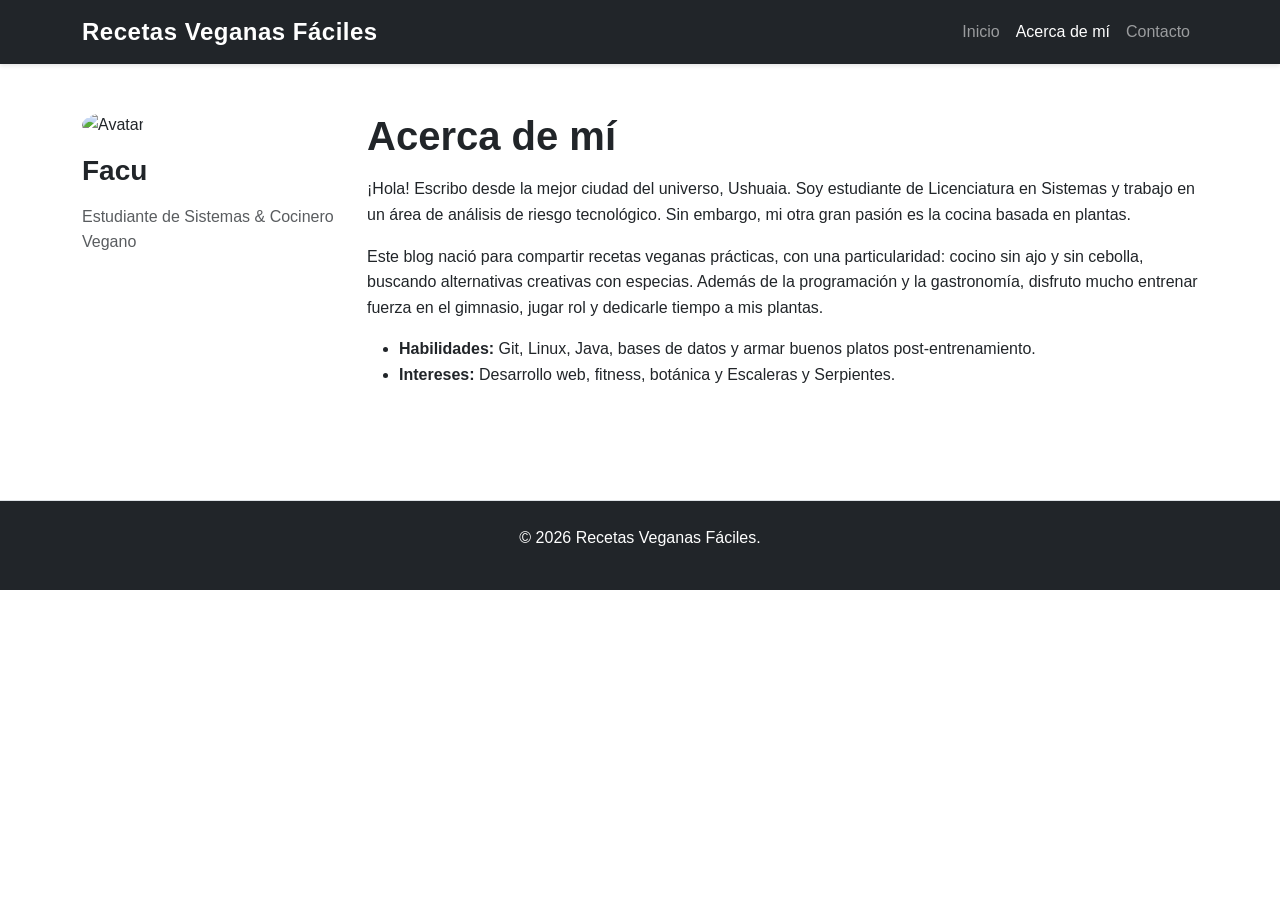
==== about.html @ 5e34ab53 "armo la pagina acerca de mi" ====
<!DOCTYPE html>
<html lang="es">
<head>
    <meta charset="UTF-8">
    <meta name="viewport" content="width=device-width, initial-scale=1.0">
    <title>Acerca de mí - Recetas Veganas Fáciles</title>
    <link href="https://cdn.jsdelivr.net/npm/bootstrap@5.3.0/dist/css/bootstrap.min.css" rel="stylesheet">
    <link rel="stylesheet" href="assets/styles.css">
</head>
<body>
    <nav class="navbar navbar-expand-lg navbar-dark bg-dark sticky-top">
        <div class="container">
            <a class="navbar-brand fw-bold" href="index.html">Recetas Veganas Fáciles</a>
            <button class="navbar-toggler" type="button" data-bs-toggle="collapse" data-bs-target="#navbarNav">
                <span class="navbar-toggler-icon"></span>
            </button>
            <div class="collapse navbar-collapse" id="navbarNav">
                <ul class="navbar-nav ms-auto">
                    <li class="nav-item"><a class="nav-link" href="index.html">Inicio</a></li>
                    <li class="nav-item"><a class="nav-link active" href="about.html">Acerca de mí</a></li>
                    <li class="nav-item"><a class="nav-link" href="contact.html">Contacto</a></li>
                </ul>
            </div>
        </div>
    </nav>

    <main class="py-5">
        <div class="container">
            <div class="row">
                <aside class="col-md-3 mb-4 text-center text-md-start">
                    <img src="assets/images/avatar.jpg" class="img-fluid rounded-circle mb-3" alt="Avatar" style="max-width: 200px;">
                    <h3>Facu</h3>
                    <p class="text-muted">Estudiante de Sistemas &amp; Cocinero Vegano</p>
                </aside>

                <article class="col-md-9">
                    <h1>Acerca de mí</h1>
                    <p>¡Hola! Escribo desde la mejor ciudad del universo, Ushuaia. Soy estudiante de Licenciatura en Sistemas y trabajo en un área de análisis de riesgo tecnológico. Sin embargo, mi otra gran pasión es la cocina basada en plantas.</p>
                    <p>Este blog nació para compartir recetas veganas prácticas, con una particularidad: cocino sin ajo y sin cebolla, buscando alternativas creativas con especias. Además de la programación y la gastronomía, disfruto mucho entrenar fuerza en el gimnasio, jugar rol y dedicarle tiempo a mis plantas.</p>
                    <ul>
                        <li><strong>Habilidades:</strong> Git, Linux, Java, bases de datos y armar buenos platos post-entrenamiento.</li>
                        <li><strong>Intereses:</strong> Desarrollo web, fitness, botánica y Escaleras y Serpientes.</li>
                    </ul>
                </article>
            </div>
        </div>
    </main>

    <footer class="bg-dark text-white py-4 mt-5">
        <div class="container text-center">
            <p>&copy; 2026 Recetas Veganas Fáciles.</p>
        </div>
    </footer>

    <script src="https://cdn.jsdelivr.net/npm/bootstrap@5.3.0/dist/js/bootstrap.bundle.min.js"></script>
</body>
</html>
---- assets/styles.css ----
/* ===== Variables CSS ===== */
:root {
    --primary-color: #2adb37;
    --text-color: #212529;
    --light-bg: #f8f9fa;
    --border-color: #dee2e6;
}

/* ===== Reset y base ===== */
* {
    margin: 0;
    padding: 0;
    box-sizing: border-box;
}

html {
    scroll-behavior: smooth;
}

body {
    font-family: -apple-system, BlinkMacSystemFont, 'Segoe UI', Roboto, 'Helvetica Neue', Arial, sans-serif;
    line-height: 1.6;
    color: var(--text-color);
}

/* ===== Tipografía ===== */
h1, h2, h3 {
    font-weight: 600;
    margin-bottom: 1rem;
}

a {
    text-decoration: none;
    transition: all 0.3s ease;
}

/* ===== Navbar ===== */
.navbar {
    box-shadow: 0 2px 4px rgb(0 0 0 / 10%);
}

.navbar-brand {
    font-size: 1.5rem;
    letter-spacing: 0.5px;
}

.navbar-brand:hover {
    opacity: 0.8;
}

/* ===== Hero Section ===== */
.bg-gradient {
    background: linear-gradient(135deg, #667eea 0%, #764ba2 100%);
}

/* ===== Cards ===== */
.card {
    border: none;
    border-radius: 8px;
    transition: transform 0.3s ease, box-shadow 0.3s ease;
}

.card:hover {
    transform: translateY(-5px);
    box-shadow: 0 8px 16px rgb(0 0 0 / 15%) !important;
}

.card-img-top {
    height: 200px;
    object-fit: cover;
    border-radius: 8px 8px 0 0;
}

/* ===== Botones ===== */
.btn {
    border-radius: 6px;
    font-weight: 500;
    transition: all 0.3s ease;
}

.btn-primary {
    background-color: var(--primary-color);
    border-color: var(--primary-color);
}

.btn-primary:hover {
    background-color: #0b5ed7;
    border-color: #0b5ed7;
    transform: translateY(-2px);
    box-shadow: 0 4px 8px rgb(13 110 253 / 30%);
}

/* ===== Formulario ===== */
.form-control {
    border: 1px solid var(--border-color);
    border-radius: 6px;
    padding: 0.75rem;
    transition: border-color 0.3s ease, box-shadow 0.3s ease;
}

.form-control:focus {
    border-color: var(--primary-color);
    box-shadow: 0 0 0 0.2rem rgb(13 110 253 / 25%);
}

/* Validación HTML5: estilos :valid e :invalid */
.form-control:valid {
    border-color: #198754;
    background-image: url("data:image/svg+xml,%3csvg xmlns='http://www.w3.org/2000/svg' viewBox='0 0 8 8'%3e%3cpath fill='%23198754' d='M.5 4.5L2 3l1-1 1 1 2-2 1 1-3 3-1 1-1-1-1-1z'/%3e%3c/svg%3e");
    background-repeat: no-repeat;
    background-position: right calc(0.375em + 0.1875rem) center;
    background-size: calc(0.75em + 0.375rem) calc(0.75em + 0.375rem);
    padding-right: calc(1.5em + 0.75rem);
}

.form-control:invalid {
    border-color: #dc3545;
    background-image: url("data:image/svg+xml,%3csvg xmlns='http://www.w3.org/2000/svg' viewBox='0 0 12 12' width='12' height='12' fill='none' stroke='%23dc3545' viewBox='0 0 12 12'%3e%3ccircle cx='6' cy='6' r='4.5'/%3e%3cpath stroke-linejoin='round' d='M5.8 3.6h.4L6 6.9h-.4z'/%3e%3ccircle cx='6' cy='8.2' r='.6' fill='%23dc3545' stroke='none'/%3e%3c/svg%3e");
    background-repeat: no-repeat;
    background-position: right calc(0.375em + 0.1875rem) center;
    background-size: calc(0.75em + 0.375rem) calc(0.75em + 0.375rem);
    padding-right: calc(1.5em + 0.75rem);
}

.invalid-feedback {
    display: none;
    width: 100%;
    margin-top: 0.25rem;
    font-size: 0.875em;
    color: #dc3545;
}

.was-validated .form-control:invalid ~ .invalid-feedback {
    display: block;
}

/* ===== Footer ===== */
footer {
    margin-top: auto;
    border-top: 1px solid var(--border-color);
}

footer a {
    color: #adb5bd;
}

/* ===== Accesibilidad ===== */
a:focus,
button:focus,
input:focus {
    outline: 2px solid var(--primary-color);
    outline-offset: 2px;
}

footer a:hover {
    color: white;
}

/* ===== Responsive ===== */
@media (width <= 768px) {
    h1 {
        font-size: 2rem;
    }

    .navbar-brand {
        font-size: 1.2rem;
    }

    .card {
        margin-bottom: 1.5rem;
    }

    .btn-lg {
        padding: 0.75rem 1.5rem;
        font-size: 1rem;
    }
}

/* Skip to main content link */
.skip-link {
    position: absolute;
    top: -40px;
    left: 0;
    background: var(--primary-color);
    color: white;
    padding: 8px;
    text-decoration: none;
}

.skip-link:focus {
    top: 0;
}
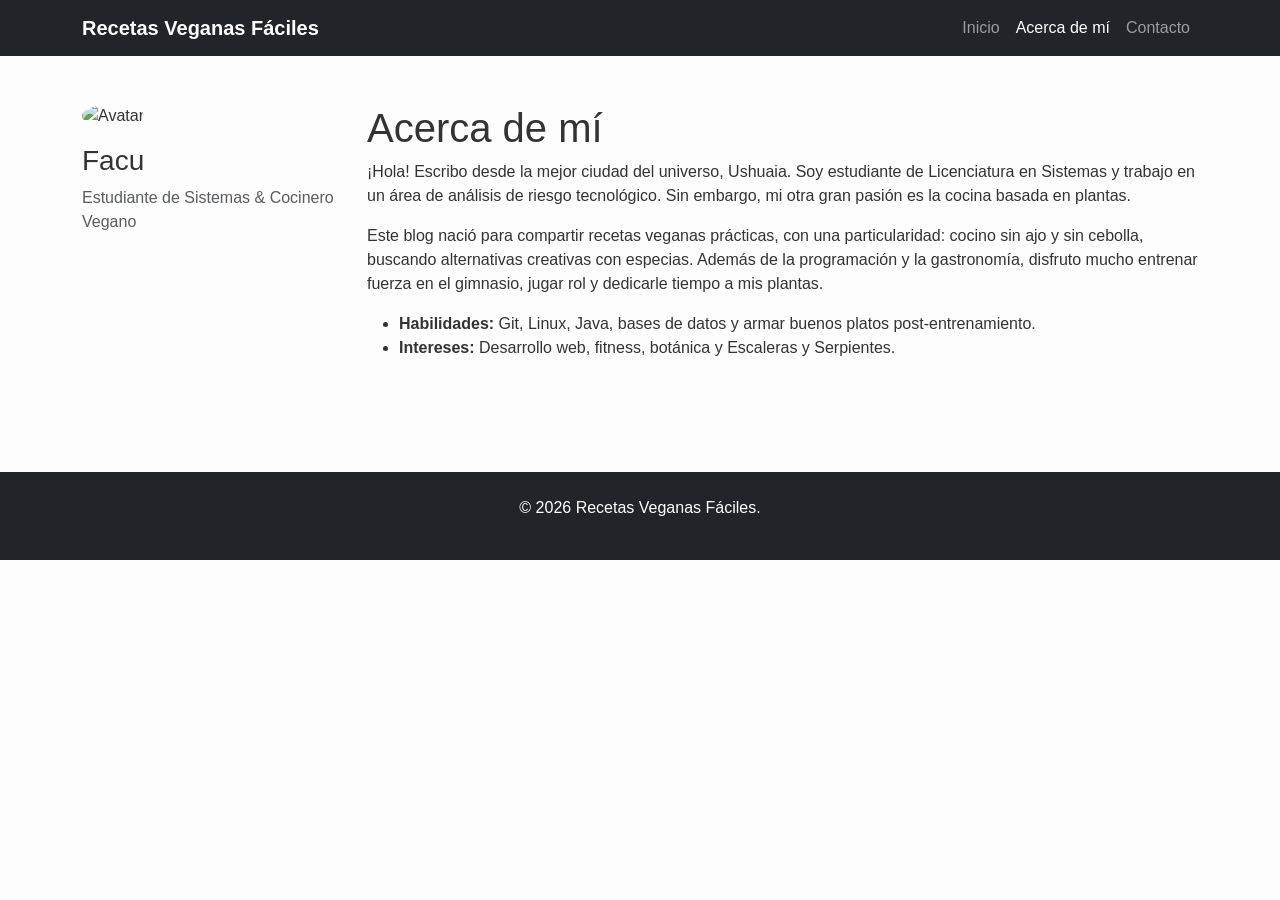
==== commit 3b7a73a1: "fix: agrego aria-label al boton del menu para accesibilidad" ====
--- a/about.html
+++ b/about.html
@@ -11,7 +11,7 @@
     <nav class="navbar navbar-expand-lg navbar-dark bg-dark sticky-top">
         <div class="container">
             <a class="navbar-brand fw-bold" href="index.html">Recetas Veganas Fáciles</a>
-            <button class="navbar-toggler" type="button" data-bs-toggle="collapse" data-bs-target="#navbarNav">
+            <button class="navbar-toggler" type="button" data-bs-toggle="collapse" data-bs-target="#navbarNav" aria-label="Abrir menú de navegación">
                 <span class="navbar-toggler-icon"></span>
             </button>
             <div class="collapse navbar-collapse" id="navbarNav">
--- a/assets/styles.css
+++ b/assets/styles.css
@@ -1,192 +1,34 @@
-/* ===== Variables CSS ===== */
+/* Variables personalizadas */
 :root {
-    --primary-color: #2adb37;
-    --text-color: #212529;
-    --light-bg: #f8f9fa;
-    --border-color: #dee2e6;
-}
-
-/* ===== Reset y base ===== */
-* {
-    margin: 0;
-    padding: 0;
-    box-sizing: border-box;
-}
-
-html {
-    scroll-behavior: smooth;
+    --primary-color: #2d5a27; /* Un verde bosque más oscuro */
+    --secondary-color: #8db580;
+    --text-color: #333333;
+    --light-bg: #fdfdfd;
 }
 
 body {
-    font-family: -apple-system, BlinkMacSystemFont, 'Segoe UI', Roboto, 'Helvetica Neue', Arial, sans-serif;
-    line-height: 1.6;
+    font-family: 'Segoe UI', Tahoma, Geneva, Verdana, sans-serif;
+    background-color: var(--light-bg);
     color: var(--text-color);
 }
 
-/* ===== Tipografía ===== */
-h1, h2, h3 {
-    font-weight: 600;
-    margin-bottom: 1rem;
+/* Personalizamos el color de los botones de Bootstrap */
+.btn-outline-success {
+    color: var(--primary-color);
+    border-color: var(--primary-color);
 }
 
-a {
-    text-decoration: none;
-    transition: all 0.3s ease;
+.btn-outline-success:hover {
+    background-color: var(--primary-color);
+    border-color: var(--primary-color);
+    color: white;
 }
 
-/* ===== Navbar ===== */
-.navbar {
-    box-shadow: 0 2px 4px rgb(0 0 0 / 10%);
-}
-
-.navbar-brand {
-    font-size: 1.5rem;
-    letter-spacing: 0.5px;
-}
-
-.navbar-brand:hover {
-    opacity: 0.8;
-}
-
-/* ===== Hero Section ===== */
-.bg-gradient {
-    background: linear-gradient(135deg, #667eea 0%, #764ba2 100%);
-}
-
-/* ===== Cards ===== */
+/* Un toque extra para las tarjetas */
 .card {
-    border: none;
-    border-radius: 8px;
-    transition: transform 0.3s ease, box-shadow 0.3s ease;
+    transition: transform 0.3s ease;
 }
 
 .card:hover {
-    transform: translateY(-5px);
-    box-shadow: 0 8px 16px rgb(0 0 0 / 15%) !important;
-}
-
-.card-img-top {
-    height: 200px;
-    object-fit: cover;
-    border-radius: 8px 8px 0 0;
-}
-
-/* ===== Botones ===== */
-.btn {
-    border-radius: 6px;
-    font-weight: 500;
-    transition: all 0.3s ease;
-}
-
-.btn-primary {
-    background-color: var(--primary-color);
-    border-color: var(--primary-color);
-}
-
-.btn-primary:hover {
-    background-color: #0b5ed7;
-    border-color: #0b5ed7;
-    transform: translateY(-2px);
-    box-shadow: 0 4px 8px rgb(13 110 253 / 30%);
-}
-
-/* ===== Formulario ===== */
-.form-control {
-    border: 1px solid var(--border-color);
-    border-radius: 6px;
-    padding: 0.75rem;
-    transition: border-color 0.3s ease, box-shadow 0.3s ease;
-}
-
-.form-control:focus {
-    border-color: var(--primary-color);
-    box-shadow: 0 0 0 0.2rem rgb(13 110 253 / 25%);
-}
-
-/* Validación HTML5: estilos :valid e :invalid */
-.form-control:valid {
-    border-color: #198754;
-    background-image: url("data:image/svg+xml,%3csvg xmlns='http://www.w3.org/2000/svg' viewBox='0 0 8 8'%3e%3cpath fill='%23198754' d='M.5 4.5L2 3l1-1 1 1 2-2 1 1-3 3-1 1-1-1-1-1z'/%3e%3c/svg%3e");
-    background-repeat: no-repeat;
-    background-position: right calc(0.375em + 0.1875rem) center;
-    background-size: calc(0.75em + 0.375rem) calc(0.75em + 0.375rem);
-    padding-right: calc(1.5em + 0.75rem);
-}
-
-.form-control:invalid {
-    border-color: #dc3545;
-    background-image: url("data:image/svg+xml,%3csvg xmlns='http://www.w3.org/2000/svg' viewBox='0 0 12 12' width='12' height='12' fill='none' stroke='%23dc3545' viewBox='0 0 12 12'%3e%3ccircle cx='6' cy='6' r='4.5'/%3e%3cpath stroke-linejoin='round' d='M5.8 3.6h.4L6 6.9h-.4z'/%3e%3ccircle cx='6' cy='8.2' r='.6' fill='%23dc3545' stroke='none'/%3e%3c/svg%3e");
-    background-repeat: no-repeat;
-    background-position: right calc(0.375em + 0.1875rem) center;
-    background-size: calc(0.75em + 0.375rem) calc(0.75em + 0.375rem);
-    padding-right: calc(1.5em + 0.75rem);
-}
-
-.invalid-feedback {
-    display: none;
-    width: 100%;
-    margin-top: 0.25rem;
-    font-size: 0.875em;
-    color: #dc3545;
-}
-
-.was-validated .form-control:invalid ~ .invalid-feedback {
-    display: block;
-}
-
-/* ===== Footer ===== */
-footer {
-    margin-top: auto;
-    border-top: 1px solid var(--border-color);
-}
-
-footer a {
-    color: #adb5bd;
-}
-
-/* ===== Accesibilidad ===== */
-a:focus,
-button:focus,
-input:focus {
-    outline: 2px solid var(--primary-color);
-    outline-offset: 2px;
-}
-
-footer a:hover {
-    color: white;
-}
-
-/* ===== Responsive ===== */
-@media (width <= 768px) {
-    h1 {
-        font-size: 2rem;
-    }
-
-    .navbar-brand {
-        font-size: 1.2rem;
-    }
-
-    .card {
-        margin-bottom: 1.5rem;
-    }
-
-    .btn-lg {
-        padding: 0.75rem 1.5rem;
-        font-size: 1rem;
-    }
-}
-
-/* Skip to main content link */
-.skip-link {
-    position: absolute;
-    top: -40px;
-    left: 0;
-    background: var(--primary-color);
-    color: white;
-    padding: 8px;
-    text-decoration: none;
-}
-
-.skip-link:focus {
-    top: 0;
+    transform: translateY(-5px); /* Efecto de levante al pasar el mouse */
 }
